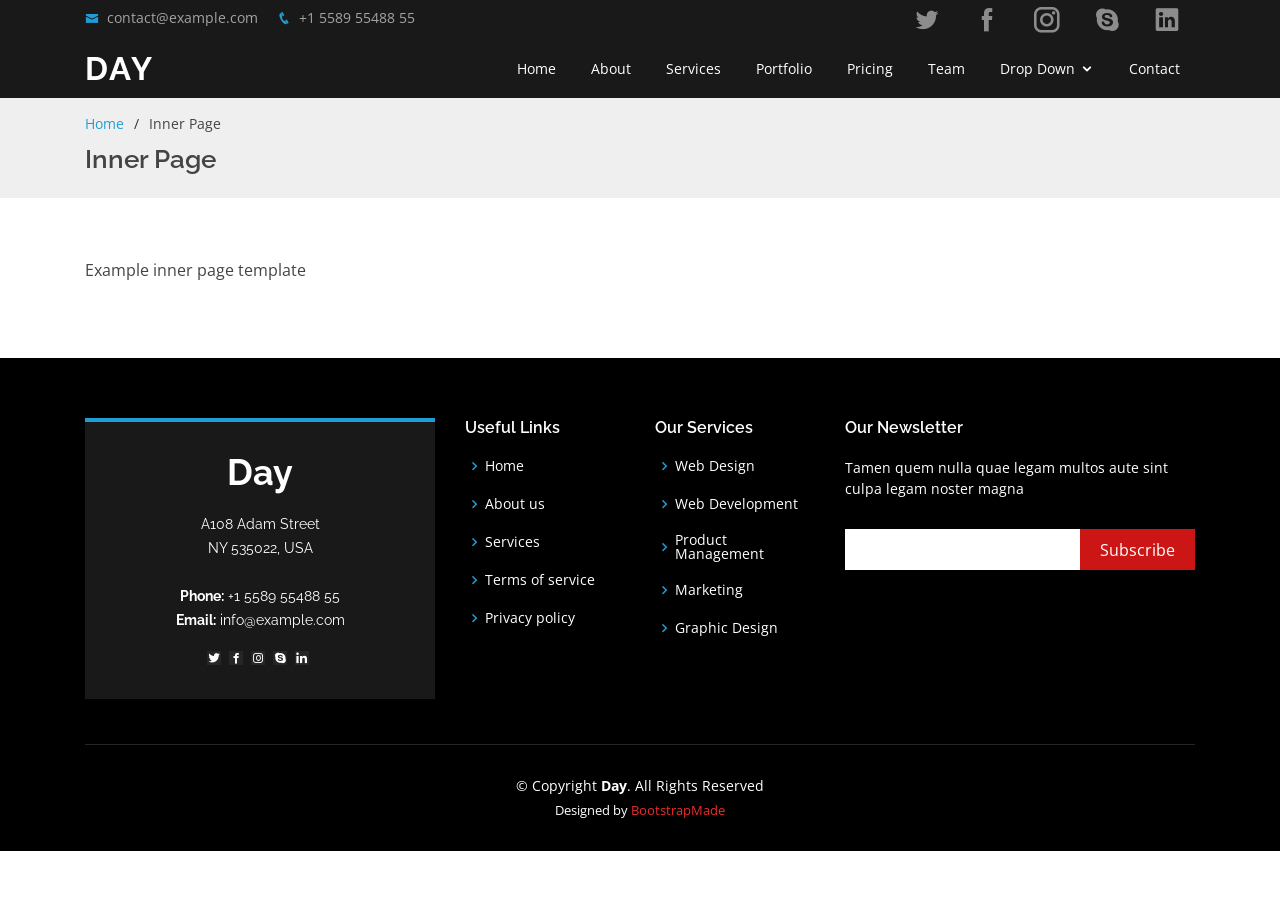
==== inner-page.html @ a626bc61 "BS website E-Cell" ====
<!DOCTYPE html>
<html lang="en">

<head>
  <meta charset="utf-8">
  <meta content="width=device-width, initial-scale=1.0" name="viewport">

  <title>Inner Page - Day Bootstrap Template</title>
  <meta content="" name="description">
  <meta content="" name="keywords">

  <!-- Favicons -->
  <link href="assets/img/favicon.png" rel="icon">
  <link href="assets/img/apple-touch-icon.png" rel="apple-touch-icon">

  <!-- Google Fonts -->
  <link href="https://fonts.googleapis.com/css?family=Open+Sans:300,300i,400,400i,600,600i,700,700i|Raleway:300,300i,400,400i,500,500i,600,600i,700,700i|Poppins:300,300i,400,400i,500,500i,600,600i,700,700i" rel="stylesheet">

  <!-- Vendor CSS Files -->
  <link href="assets/vendor/bootstrap/css/bootstrap.min.css" rel="stylesheet">
  <link href="assets/vendor/icofont/icofont.min.css" rel="stylesheet">
  <link href="assets/vendor/boxicons/css/boxicons.min.css" rel="stylesheet">
  <link href="assets/vendor/venobox/venobox.css" rel="stylesheet">
  <link href="assets/vendor/owl.carousel/assets/owl.carousel.min.css" rel="stylesheet">
  <link href="assets/vendor/aos/aos.css" rel="stylesheet">

  <!-- Template Main CSS File -->
  <link href="assets/css/style.css" rel="stylesheet">

  <!-- =======================================================
  * Template Name: Day - v2.2.1
  * Template URL: https://bootstrapmade.com/day-multipurpose-html-template-for-free/
  * Author: BootstrapMade.com
  * License: https://bootstrapmade.com/license/
  ======================================================== -->
</head>

<body>

  <!-- ======= Top Bar ======= -->
  <div id="topbar" class="d-none d-lg-flex align-items-center fixed-top header-inner-pages">
    <div class="container d-flex">
      <div class="contact-info mr-auto">
        <i class="icofont-envelope"></i> <a href="mailto:contact@example.com">contact@example.com</a>
        <i class="icofont-phone"></i> +1 5589 55488 55
      </div>
      <div class="social-links">
        <a href="#" class="twitter"><i class="icofont-twitter"></i></a>
        <a href="#" class="facebook"><i class="icofont-facebook"></i></a>
        <a href="#" class="instagram"><i class="icofont-instagram"></i></a>
        <a href="#" class="skype"><i class="icofont-skype"></i></a>
        <a href="#" class="linkedin"><i class="icofont-linkedin"></i></i></a>
      </div>
    </div>
  </div>

  <!-- ======= Header ======= -->
  <header id="header" class="fixed-top header-inner-pages">
    <div class="container d-flex align-items-center">

      <h1 class="logo mr-auto"><a href="index.html">Day</a></h1>
      <!-- Uncomment below if you prefer to use an image logo -->
      <!-- <a href="index.html" class="logo mr-auto"><img src="assets/img/logo.png" alt="" class="img-fluid"></a>-->

      <nav class="nav-menu d-none d-lg-block">
        <ul>
          <li><a href="index.html">Home</a></li>
          <li><a href="#about">About</a></li>
          <li><a href="#services">Services</a></li>
          <li><a href="#portfolio">Portfolio</a></li>
          <li><a href="#pricing">Pricing</a></li>
          <li><a href="#team">Team</a></li>
          <li class="drop-down"><a href="">Drop Down</a>
            <ul>
              <li><a href="#">Drop Down 1</a></li>
              <li class="drop-down"><a href="#">Deep Drop Down</a>
                <ul>
                  <li><a href="#">Deep Drop Down 1</a></li>
                  <li><a href="#">Deep Drop Down 2</a></li>
                  <li><a href="#">Deep Drop Down 3</a></li>
                  <li><a href="#">Deep Drop Down 4</a></li>
                  <li><a href="#">Deep Drop Down 5</a></li>
                </ul>
              </li>
              <li><a href="#">Drop Down 2</a></li>
              <li><a href="#">Drop Down 3</a></li>
              <li><a href="#">Drop Down 4</a></li>
            </ul>
          </li>
          <li><a href="#contact">Contact</a></li>

        </ul>
      </nav><!-- .nav-menu -->

    </div>
  </header><!-- End Header -->

  <main id="main">

    <!-- ======= Breadcrumbs ======= -->
    <section id="breadcrumbs" class="breadcrumbs">
      <div class="container">

        <ol>
          <li><a href="index.html">Home</a></li>
          <li>Inner Page</li>
        </ol>
        <h2>Inner Page</h2>

      </div>
    </section><!-- End Breadcrumbs -->

    <section class="inner-page">
      <div class="container">
        <p>
          Example inner page template
        </p>
      </div>
    </section>

  </main><!-- End #main -->

  <!-- ======= Footer ======= -->
  <footer id="footer">
    <div class="footer-top">
      <div class="container">
        <div class="row">

          <div class="col-lg-4 col-md-6">
            <div class="footer-info">
              <h3>Day</h3>
              <p>
                A108 Adam Street <br>
                NY 535022, USA<br><br>
                <strong>Phone:</strong> +1 5589 55488 55<br>
                <strong>Email:</strong> info@example.com<br>
              </p>
              <div class="social-links mt-3">
                <a href="#" class="twitter"><i class="bx bxl-twitter"></i></a>
                <a href="#" class="facebook"><i class="bx bxl-facebook"></i></a>
                <a href="#" class="instagram"><i class="bx bxl-instagram"></i></a>
                <a href="#" class="google-plus"><i class="bx bxl-skype"></i></a>
                <a href="#" class="linkedin"><i class="bx bxl-linkedin"></i></a>
              </div>
            </div>
          </div>

          <div class="col-lg-2 col-md-6 footer-links">
            <h4>Useful Links</h4>
            <ul>
              <li><i class="bx bx-chevron-right"></i> <a href="#">Home</a></li>
              <li><i class="bx bx-chevron-right"></i> <a href="#">About us</a></li>
              <li><i class="bx bx-chevron-right"></i> <a href="#">Services</a></li>
              <li><i class="bx bx-chevron-right"></i> <a href="#">Terms of service</a></li>
              <li><i class="bx bx-chevron-right"></i> <a href="#">Privacy policy</a></li>
            </ul>
          </div>

          <div class="col-lg-2 col-md-6 footer-links">
            <h4>Our Services</h4>
            <ul>
              <li><i class="bx bx-chevron-right"></i> <a href="#">Web Design</a></li>
              <li><i class="bx bx-chevron-right"></i> <a href="#">Web Development</a></li>
              <li><i class="bx bx-chevron-right"></i> <a href="#">Product Management</a></li>
              <li><i class="bx bx-chevron-right"></i> <a href="#">Marketing</a></li>
              <li><i class="bx bx-chevron-right"></i> <a href="#">Graphic Design</a></li>
            </ul>
          </div>

          <div class="col-lg-4 col-md-6 footer-newsletter">
            <h4>Our Newsletter</h4>
            <p>Tamen quem nulla quae legam multos aute sint culpa legam noster magna</p>
            <form action="" method="post">
              <input type="email" name="email"><input type="submit" value="Subscribe">
            </form>

          </div>

        </div>
      </div>
    </div>

    <div class="container">
      <div class="copyright">
        &copy; Copyright <strong><span>Day</span></strong>. All Rights Reserved
      </div>
      <div class="credits">
        <!-- All the links in the footer should remain intact. -->
        <!-- You can delete the links only if you purchased the pro version. -->
        <!-- Licensing information: https://bootstrapmade.com/license/ -->
        <!-- Purchase the pro version with working PHP/AJAX contact form: https://bootstrapmade.com/day-multipurpose-html-template-for-free/ -->
        Designed by <a href="https://bootstrapmade.com/">BootstrapMade</a>
      </div>
    </div>
  </footer><!-- End Footer -->

  <a href="#" class="back-to-top"><i class="icofont-simple-up"></i></a>
  <div id="preloader"></div>

  <!-- Vendor JS Files -->
  <script src="assets/vendor/jquery/jquery.min.js"></script>
  <script src="assets/vendor/bootstrap/js/bootstrap.bundle.min.js"></script>
  <script src="assets/vendor/jquery.easing/jquery.easing.min.js"></script>
  <script src="assets/vendor/php-email-form/validate.js"></script>
  <script src="assets/vendor/isotope-layout/isotope.pkgd.min.js"></script>
  <script src="assets/vendor/venobox/venobox.min.js"></script>
  <script src="assets/vendor/owl.carousel/owl.carousel.min.js"></script>
  <script src="assets/vendor/aos/aos.js"></script>

  <!-- Template Main JS File -->
  <script src="assets/js/main.js"></script>

</body>

</html>
---- assets/css/style.css ----
/**
* Template Name: Day - v2.2.1
* Template URL: https://bootstrapmade.com/day-multipurpose-html-template-for-free/
* Author: BootstrapMade.com
* License: https://bootstrapmade.com/license/
*/

/*--------------------------------------------------------------
# General
--------------------------------------------------------------*/
html {
  box-sizing: border-box;
  margin: 0;
  padding: 0;
  scroll-behavior: smooth;
}


body {
  font-family: "Open Sans", sans-serif;
  color: #444444;
  box-sizing: border-box;
}

a {
  color: #cc1616;
}

a:hover {
  color: #e82d2d;
  text-decoration: none;
}

h1, h2, h3, h4, h5, h6 {
  font-family: "Raleway", sans-serif;
}

/*--------------------------------------------------------------
# Back to top button
--------------------------------------------------------------*/
.back-to-top {
  position: fixed;
  display: none;
  right: 15px;
  bottom: 15px;
  z-index: 99999;
}

.back-to-top i {
  display: flex;
  align-items: center;
  justify-content: center;
  font-size: 24px;
  width: 40px;
  height: 40px;
  background: #cc1616;
  color: #fff;
  transition: all 0.4s;
}

.back-to-top i:hover {
  background: #e72323;
  color: #fff;
}

/*--------------------------------------------------------------
# Preloader
--------------------------------------------------------------*/
#preloader {
  position: fixed;
  top: 0;
  left: 0;
  right: 0;
  bottom: 0;
  z-index: 9999;
  overflow: hidden;
  background: #fff;
}

#preloader:before {
  content: "";
  position: fixed;
  top: calc(50% - 30px);
  left: calc(50% - 30px);
  border: 6px solid #cc1616;
  border-top-color: #efefef;
  border-radius: 50%;
  width: 60px;
  height: 60px;
  -webkit-animation: animate-preloader 1s linear infinite;
  animation: animate-preloader 1s linear infinite;
}

@-webkit-keyframes animate-preloader {
  0% {
    transform: rotate(0deg);
  }
  100% {
    transform: rotate(360deg);
  }
}

@keyframes animate-preloader {
  0% {
    transform: rotate(0deg);
  }
  100% {
    transform: rotate(360deg);
  }
}

/*--------------------------------------------------------------
# Disable aos animation delay on mobile devices
--------------------------------------------------------------*/
@media screen and (max-width: 768px) {
  [data-aos-delay] {
    transition-delay: 0 !important;
  }
}

/*--------------------------------------------------------------
# Top Bar
--------------------------------------------------------------*/
a {
  color: #1F9ED5;
}

a:hover {
  color: #1F9ED5;
  cursor: pointer;
  text-decoration: none;
}

h1, h2, h3, h4, h5, h6 {
  font-family: "Raleway", sans-serif;
}


#topbar {
  background-color: #272727;
  color: #444444;
  height: 40px;
  font-size: 14px;
  transition: all 0.5s;
  color: rgba(255, 255, 255, 0.6);
}

#topbar.topbar-scrolled {
  top: -40px;
}

#topbar .contact-info a {
  line-height: 1;
  color: rgba(255, 255, 255, 0.6);
  transition: 0.3s;
}

#topbar .contact-info a:hover {
  color: #1F9ED5;
}

#topbar .contact-info i {
  color: #1F9ED5;
  padding-right: 4px;
}

#topbar .contact-info i.icofont-phone {
  margin-left: 15px;
}

#topbar .social-links a {
  font-size: 26px;
  color: rgba(255, 255, 255, 0.5);
  padding-left: 15px;
  margin-right: 15px;
  display: inline-block;
  line-height: 1px;
  transition: 0.3s;
}

#topbar .social-links a:hover {
  color: #1F9ED5;
}

#topbar .social-links a:first-child {
  border-left: 0;
}

/*--------------------------------------------------------------
# Header
--------------------------------------------------------------*/
#header {
  background: rgba(52, 58, 64, 0.2);
  transition: all 0.5s;
  z-index: 997;
  top: 40px;
}

#header.header-scrolled {
  top: 0;
  background: rgba(0, 0, 0, 0.9);
}

#header .logo {
  font-size: 32px;
  margin: 0;
  padding: 0;
  line-height: 1;
  font-weight: 700;
  letter-spacing: 2px;
  text-transform: uppercase;
}

#header .logo a {
  color: #fff;
}

#header .logo img {
  max-height: 40px;
}

@media (max-width: 992px) {
  #header {
    top: 0;
    padding: 15px 0;
    background: transparent;
  }
  #header .logo {
    font-size: 28px;
  }
}

.header-inner-pages {
  background: rgba(0, 0, 0, 0.9) !important;
}

/*--------------------------------------------------------------
# Navigation Menu
--------------------------------------------------------------*/
/* Desktop Navigation */
.nav-menu ul {
  margin: 0;
  padding: 0;
  list-style: none;
}

.nav-menu > ul {
  display: flex;
}

.nav-menu > ul > li {
  position: relative;
  white-space: nowrap;
  padding: 18px 15px;
  margin-left: 5px;
  transition: 0.3s;
}

.nav-menu a {
  display: block;
  position: relative;
  color: #fff;
  transition: 0.3s;
  font-size: 14px;
  font-family: "Open Sans", sans-serif;
}

.nav-menu > ul > li:hover, .nav-menu .active {
  background: #cc1616;
}

.nav-menu .drop-down ul {
  display: block;
  position: absolute;
  left: 0;
  top: calc(100% + 30px);
  z-index: 99;
  opacity: 0;
  visibility: hidden;
  padding: 10px 0;
  background: #fff;
  box-shadow: 0px 0px 30px rgba(127, 137, 161, 0.25);
  transition: 0.3s;
}

.nav-menu .drop-down:hover > ul {
  opacity: 1;
  top: 100%;
  visibility: visible;
}

.nav-menu .drop-down li {
  min-width: 180px;
  position: relative;
}

.nav-menu .drop-down ul a {
  padding: 10px 20px;
  font-size: 14px;
  font-weight: 500;
  text-transform: none;
  color: #191919;
}

.nav-menu .drop-down ul a:hover, .nav-menu .drop-down ul .active > a, .nav-menu .drop-down ul li:hover > a {
  color: #e82d2d;
}

.nav-menu .drop-down > a:after {
  content: "\ea99";
  font-family: IcoFont;
  padding-left: 5px;
}

.nav-menu .drop-down .drop-down ul {
  top: 0;
  left: calc(100% - 30px);
}

.nav-menu .drop-down .drop-down:hover > ul {
  opacity: 1;
  top: 0;
  left: 100%;
}

.nav-menu .drop-down .drop-down > a {
  padding-right: 35px;
}

.nav-menu .drop-down .drop-down > a:after {
  content: "\eaa0";
  font-family: IcoFont;
  position: absolute;
  right: 15px;
}

@media (max-width: 1366px) {
  .nav-menu .drop-down .drop-down ul {
    left: -90%;
  }
  .nav-menu .drop-down .drop-down:hover > ul {
    left: -100%;
  }
  .nav-menu .drop-down .drop-down > a:after {
    content: "\ea9d";
  }
}

/* Mobile Navigation */
.mobile-nav-toggle {
  position: fixed;
  right: 15px;
  top: 15px;
  z-index: 9998;
  border: 0;
  background: none;
  font-size: 24px;
  transition: all 0.4s;
  outline: none !important;
  line-height: 1;
  cursor: pointer;
  text-align: right;
}

.mobile-nav-toggle i {
  color: #fff;
}

.mobile-nav {
  position: fixed;
  top: 55px;
  right: 15px;
  bottom: 15px;
  left: 15px;
  z-index: 9999;
  overflow-y: auto;
  background: #fff;
  transition: ease-in-out 0.2s;
  opacity: 0;
  visibility: hidden;
  border-radius: 10px;
  padding: 10px 0;
}

.mobile-nav * {
  margin: 0;
  padding: 0;
  list-style: none;
}

.mobile-nav a {
  display: block;
  position: relative;
  color: #191919;
  padding: 10px 20px;
  font-weight: 500;
  outline: none;
}

.mobile-nav a:hover, .mobile-nav .active > a, .mobile-nav li:hover > a {
  color: #e82d2d;
  text-decoration: none;
}

.mobile-nav .drop-down > a:after {
  content: "\ea99";
  font-family: IcoFont;
  padding-left: 10px;
  position: absolute;
  right: 15px;
}

.mobile-nav .active.drop-down > a:after {
  content: "\eaa1";
}

.mobile-nav .drop-down > a {
  padding-right: 35px;
}

.mobile-nav .drop-down ul {
  display: none;
  overflow: hidden;
}

.mobile-nav .drop-down li {
  padding-left: 20px;
}

.mobile-nav-overly {
  width: 100%;
  height: 100%;
  z-index: 9997;
  top: 0;
  left: 0;
  position: fixed;
  background: rgba(0, 0, 0, 0.6);
  overflow: hidden;
  display: none;
  transition: ease-in-out 0.2s;
}

.mobile-nav-active {
  overflow: hidden;
}

.mobile-nav-active .mobile-nav {
  opacity: 1;
  visibility: visible;
}

.mobile-nav-active .mobile-nav-toggle i {
  color: #fff;
}

/*--------------------------------------------------------------
# Hero Section
--------------------------------------------------------------*/
#hero {
  width: 100%;
  height: 100vh;
  /* background: url("../img/darth-vader.jpg") top center; */
  background: url("../img/team-ecell-copy.JPG") top center;
  /* background: url("../img/ragnar.jpg") top center; */
  background-size: cover;
  position: relative;
}

#hero:before {
  content: "";
  background: rgba(0, 0, 0, 0.5);
  position: absolute;
  bottom: 0;
  top: 0;
  left: 0;
  right: 0;
}

#hero .container {
  padding-top: 70px;
}

#hero h1 {
  margin: 0 0 10px 0;
  font-size: 48px;
  font-weight: 700;
  line-height: 56px;
  text-transform: uppercase;
  color: #fff;
}

#hero h2 {
  color: #eee;
  margin-bottom: 30px;
  font-size: 24px;
}

#hero .btn-get-started {
  font-family: "Raleway", sans-serif;
  text-transform: uppercase;
  font-weight: 500;
  font-size: 14px;
  letter-spacing: 0.5px;
  display: inline-block;
  padding: 10px 28px;
  transition: 0.5s;
  border: 2px solid #fff;
  color: #fff;
}

#hero .btn-get-started:hover {
  background: #cc1616;
  border-color: #cc1616;
}

@media (min-width: 1024px) {
  #hero {
    background-attachment: fixed;
  }
}

@media (max-width: 768px) {
  #hero {
    text-align: center;
  }
  #hero .container {
    padding-top: 40px;
  }
  #hero h1 {
    font-size: 28px;
    line-height: 36px;
  }
  #hero h2 {
    font-size: 18px;
    line-height: 24px;
    margin-bottom: 30px;
  }
}

/*--------------------------------------------------------------
# Sections General
--------------------------------------------------------------*/
section {
  padding: 60px 0;
  overflow: hidden;
}

.section-title {
  text-align: center;
  padding: 30px 0;
  position: relative;
}

.section-title h2 {
  font-size: 32px;
  font-weight: 700;
  text-transform: uppercase;
  margin-bottom: 20px;
  padding-bottom: 0;
  color: #191919;
  position: relative;
  z-index: 2;
}

.section-title span {
  position: absolute;
  top: 30px;
  color: #f4f4f4;
  left: 0;
  right: 0;
  z-index: 1;
  font-weight: 700;
  font-size: 52px;
  text-transform: uppercase;
  line-height: 0;
}

.section-title p {
  margin-bottom: 0;
  position: relative;
  z-index: 2;
}

@media (max-width: 575px) {
  .section-title h2 {
    font-size: 28px;
    margin-bottom: 15px;
  }
  .section-title span {
    font-size: 38px;
  }
}

/*--------------------------------------------------------------
# About
--------------------------------------------------------------*/
.about .content h3 {
  font-weight: 600;
  font-size: 26px;
}

.about .content ul {
  list-style: none;
  padding: 0;
}

.about .content ul li {
  padding-bottom: 10px;
}

.about .content ul i {
  font-size: 20px;
  padding-right: 4px;
  color: #cc1616;
}

.about .content p:last-child {
  margin-bottom: 0;
}

/*--------------------------------------------------------------
# Why Us
--------------------------------------------------------------*/
.why-us {
  padding-top: 0;
}

.why-us .box {
  padding: 50px 30px;
  box-shadow: 0px 2px 15px rgba(0, 0, 0, 0.1);
  transition: all ease-in-out 0.3s;
}

.why-us .box span {
  display: block;
  font-size: 28px;
  font-weight: 700;
  color: #1F9ED5;
}

.why-us .box h4 {
  font-size: 24px;
  font-weight: 600;
  padding: 0;
  margin: 20px 0;
  color: #191919;
}

.why-us .box p {
  color: #aaaaaa;
  font-size: 15px;
  margin: 0;
  padding: 0;
}

.why-us .box:hover {
  background: #1F9ED5;
  padding: 30px 30px 70px 30px;
  box-shadow: 10px 15px 30px rgba(0, 0, 0, 0.18);
}

.why-us .box:hover span, .why-us .box:hover h4, .why-us .box:hover p {
  color: #fff;
}
/*--------------------------------------------------------------
# Clients
--------------------------------------------------------------*/
.clients {
  background-color: #6782b4;
  background-image: linear-gradient(180deg, #425e8d 0%, #1F9ED5 80%,  #425e8d 100%);
  padding: 15px 0;
  text-align: center;
}

.clients img {
  width: 50%;
  /* filter: grayscale(80); */
  transition: all 0.4s ease-in-out;
  display: inline-block;
  padding: 15px 0;
}

.clients img:hover {
  filter: none;
  transform: scale(1.3);
}
.clients img+p {
  color: #fff;
}

.clients-text {
  color: #000;
  font-size: 160%;
}

@media (max-width: 768px) {
  .clients img {
    width: 40%;
  }
}

/*--------------------------------------------------------------
# Services
--------------------------------------------------------------*/
section {
  padding: 60px 0;
  overflow: hidden;
}

.section-title {
  text-align: center;
  padding: 30px 0;
  position: relative;
}

.section-title h2 {
  font-size: 32px;
  font-weight: 700;
  text-transform: uppercase;
  margin-bottom: 20px;
  padding-bottom: 0;
  color: #191919;
  position: relative;
  z-index: 2;
}

.section-title span {
  position: absolute;
  top: 30px;
  color: #f4f4f4;
  left: 0;
  right: 0;
  z-index: 1;
  font-weight: 700;
  font-size: 52px;
  text-transform: uppercase;
  line-height: 0;
}

.section-title p {
  margin-bottom: 0;
  position: relative;
  z-index: 2;
}

@media (max-width: 575px) {
  .section-title h2 {
    font-size: 28px;
    margin-bottom: 15px;
  }
  .section-title span {
    font-size: 38px;
  }
}


.services .icon-box {
  text-align: center;
  padding: 80px 20px;
  transition: all ease-in-out 0.3s;
  box-shadow: 0px 2px 15px rgba(0, 0, 0, 0.1);
}

.services .icon-box .icon {
  margin: 0 auto;
  width: 64px;
  height: 64px;
  background: #1F9ED5;
  transition: all .3s ease-out 0s;
  display: flex;
  align-items: center;
  justify-content: center;
  margin-bottom: 20px;
  transform-style: preserve-3d;
}

.services .icon-box .icon i {
  color: #fff;
  font-size: 28px;
}

.services .icon-box .icon::before {
  position: absolute;
  content: '';
  left: -8px;
  top: -8px;
  height: 100%;
  width: 100%;
  background: #fce5e5;
  transition: all .3s ease-out 0s;
  transform: translateZ(-1px);
}

.services .icon-box h4 {
  font-weight: 700;
  margin-bottom: 15px;
  font-size: 24px;
}

.services .icon-box h4 a {
  color: #191919;
}

.services .icon-box p {
  line-height: 24px;
  font-size: 14px;
  margin-bottom: 0;
}

.services .icon-box:hover {
  background: #1F9ED5;background-image: linear-gradient(180deg, #425e8d 0%, #1F9ED5 80%,  #425e8d 100%);
  border-color: #1F9ED5;
  padding: 70px 20px 90px 20px;
}

.services .icon-box:hover .icon {
  background: #fff;
}

.services .icon-box:hover .icon i {
  color: #1F9ED5;
}

.services .icon-box:hover .icon::before {
  background: #1F9ED5;
}

.services .icon-box:hover h4 a, .services .icon-box:hover p {
  color: #fff;
}
/*--------------------------------------------------------------
# Cta
--------------------------------------------------------------*/
.cta {
  background: linear-gradient(rgba(2, 2, 2, 0.5), rgba(0, 0, 0, 0.5)), url("../img/cta-bg.jpg") fixed center center;
  background-size: cover;
}

.cta h3 {
  color: #fff;
  font-size: 48px;
  font-weight: 700;
}

.cta p {
  color: #fff;
}

#stats-section {
    width: 100%;
}

#stats-wrapper {
    max-width: 1140px;
    display: flex;
    justify-content: center;
    margin: 0 auto;
}

.stats-item {
    margin-right: 24px;
    width: 25%;
    text-align: center;
}

.stats-item h3 {
    font-size: 44px;
    margin: 0;
}

.stats-item p {
    font-size: 14px;
    font-style: italic;
    color: #00b3ff;
    margin: 0;
    letter-spacing: 0.5px;
}
/*--------------------------------------------------------------
# Portfolio
--------------------------------------------------------------*/
.portfolio #portfolio-flters {
  padding: 0;
  margin: 0 auto 25px auto;
  list-style: none;
  text-align: center;
  border-radius: 50px;
}

.portfolio #portfolio-flters li {
  cursor: pointer;
  display: inline-block;
  padding: 10px 15px;
  font-size: 15px;
  font-weight: 500;
  line-height: 1;
  text-transform: uppercase;
  color: #444444;
  margin-bottom: 5px;
  transition: all 0.3s ease-in-out;
  font-family: "Poppins", sans-serif;
}

.portfolio #portfolio-flters li:hover, .portfolio #portfolio-flters li.filter-active {
  color: #e82d2d;
}

.portfolio #portfolio-flters li:last-child {
  margin-right: 0;
}

.portfolio .portfolio-item {
  margin-bottom: 30px;
}

.portfolio .portfolio-item .portfolio-info {
  opacity: 0;
  position: absolute;
  left: 30px;
  right: 30px;
  bottom: 0;
  z-index: 3;
  transition: all ease-in-out 0.3s;
  background: rgba(255, 255, 255, 0.9);
  padding: 15px;
}

.portfolio .portfolio-item .portfolio-info h4 {
  font-size: 18px;
  color: #fff;
  font-weight: 600;
  color: #191919;
}

.portfolio .portfolio-item .portfolio-info p {
  color: #4c4c4c;
  font-size: 14px;
  margin-bottom: 0;
}

.portfolio .portfolio-item .portfolio-info .preview-link, .portfolio .portfolio-item .portfolio-info .details-link {
  position: absolute;
  right: 40px;
  font-size: 24px;
  top: calc(50% - 18px);
  color: #333333;
}

.portfolio .portfolio-item .portfolio-info .preview-link:hover, .portfolio .portfolio-item .portfolio-info .details-link:hover {
  color: #cc1616;
}

.portfolio .portfolio-item .portfolio-info .details-link {
  right: 10px;
}

.portfolio .portfolio-item .portfolio-links {
  opacity: 0;
  left: 0;
  right: 0;
  text-align: center;
  z-index: 3;
  position: absolute;
  transition: all ease-in-out 0.3s;
}

.portfolio .portfolio-item .portfolio-links a {
  color: #fff;
  margin: 0 2px;
  font-size: 28px;
  display: inline-block;
  transition: 0.3s;
}

.portfolio .portfolio-item .portfolio-links a:hover {
  color: #e82d2d;
}

.portfolio .portfolio-item:hover .portfolio-info {
  opacity: 1;
  bottom: 20px;
}

/*--------------------------------------------------------------
# Pricing
--------------------------------------------------------------*/
.pricing .box {
  padding: 20px;
  background: #f9f9f9;
  text-align: center;
  border-radius: 8px;
  position: relative;
  overflow: hidden;
}

.pricing .box h3 {
  font-weight: 400;
  padding: 15px;
  font-size: 18px;
  text-transform: uppercase;
  font-weight: 600;
  color: #191919;
}

.pricing .box h4 {
  font-size: 42px;
  color: #cc1616;
  font-weight: 500;
  font-family: "Open Sans", sans-serif;
  margin-bottom: 20px;
}

.pricing .box h4 sup {
  font-size: 20px;
  top: -15px;
  left: -3px;
}

.pricing .box h4 span {
  color: #bababa;
  font-size: 16px;
  font-weight: 300;
}

.pricing .box ul {
  padding: 0;
  list-style: none;
  color: #191919;
  text-align: center;
  line-height: 20px;
  font-size: 14px;
}

.pricing .box ul li {
  padding-bottom: 16px;
}

.pricing .box ul i {
  color: #cc1616;
  font-size: 18px;
  padding-right: 4px;
}

.pricing .box ul .na {
  color: #ccc;
  text-decoration: line-through;
}

.pricing .box .btn-wrap {
  padding: 15px;
  text-align: center;
}

.pricing .box .btn-buy {
  background: #cc1616;
  display: inline-block;
  padding: 10px 40px;
  color: #fff;
  transition: none;
  font-size: 14px;
  font-weight: 400;
  font-family: "Raleway", sans-serif;
  font-weight: 600;
  transition: 0.3s;
}

.pricing .box .btn-buy:hover {
  background: #e82d2d;
}

.pricing .featured {
  background: #cc1616;
  box-shadow: none;
  color: #fff;
}

.pricing .featured h3, .pricing .featured h4, .pricing .featured ul, .pricing .featured ul li, .pricing .featured ul .na {
  color: #fff;
}

.pricing .featured h4 span {
  color: rgba(255, 255, 255, 0.58);
}

.pricing .featured .btn-wrap {
  padding: 15px;
  text-align: center;
}

.pricing .featured .btn-buy {
  background: rgba(255, 255, 255, 0.2);
}

.pricing .featured .btn-buy:hover {
  background: #fff;
  color: #cc1616;
}

/*--------------------------------------------------------------
# Team
--------------------------------------------------------------*/
.team .member {
  text-align: center;
  margin-bottom: 20px;
  box-shadow: 0px 0px 12px 0px rgba(0, 0, 0, 0.1);
  padding: 30px 20px;
  background: #fff;
}

.team .member img {
  max-width: 60%;
  border-radius: 50%;
  margin: 0 0 30px 0;
}

.team .member h4 {
  font-weight: 700;
  margin-bottom: 2px;
  font-size: 18px;
}

.team .member span {
  font-style: italic;
  display: block;
  font-size: 13px;
}

.team .member p {
  padding-top: 10px;
  font-size: 14px;
  font-style: italic;
  color: #aaaaaa;
}

.team .member .social {
  margin-top: 15px;
}

.team .member .social a {
  color: #919191;
  transition: 0.3s;
}

.team .member .social a:hover {
  color: #cc1616;
}

.team .member .social i {
  font-size: 18px;
  margin: 0 2px;
}

/*--------------------------------------------------------------
# Contact
--------------------------------------------------------------*/
.contact .info-box {
  color: #444444;
  text-align: center;
  box-shadow: 0 0 30px rgba(214, 215, 216, 0.6);
  padding: 20px 0 30px 0;
}

.contact .info-box i {
  font-size: 32px;
  color: #cc1616;
  border-radius: 50%;
  padding: 8px;
  border: 2px dotted #f5a0a0;
}

.contact .info-box h3 {
  font-size: 20px;
  color: #777777;
  font-weight: 700;
  margin: 10px 0;
}

.contact .info-box p {
  padding: 0;
  line-height: 24px;
  font-size: 14px;
  margin-bottom: 0;
}

.contact .php-email-form {
  box-shadow: 0 0 30px rgba(214, 215, 216, 0.6);
  padding: 30px;
}

.contact .php-email-form .validate {
  display: none;
  color: red;
  margin: 0 0 15px 0;
  font-weight: 400;
  font-size: 13px;
}

.contact .php-email-form .error-message {
  display: none;
  color: #fff;
  background: #ed3c0d;
  text-align: left;
  padding: 15px;
  font-weight: 600;
}

.contact .php-email-form .error-message br + br {
  margin-top: 25px;
}

.contact .php-email-form .sent-message {
  display: none;
  color: #fff;
  background: #18d26e;
  text-align: center;
  padding: 15px;
  font-weight: 600;
}

.contact .php-email-form .loading {
  display: none;
  background: #fff;
  text-align: center;
  padding: 15px;
}

.contact .php-email-form .loading:before {
  content: "";
  display: inline-block;
  border-radius: 50%;
  width: 24px;
  height: 24px;
  margin: 0 10px -6px 0;
  border: 3px solid #18d26e;
  border-top-color: #eee;
  -webkit-animation: animate-loading 1s linear infinite;
  animation: animate-loading 1s linear infinite;
}

.contact .php-email-form input, .contact .php-email-form textarea {
  border-radius: 0;
  box-shadow: none;
  font-size: 14px;
}

.contact .php-email-form input::focus, .contact .php-email-form textarea::focus {
  background-color: #cc1616;
}

.contact .php-email-form input {
  padding: 20px 15px;
}

.contact .php-email-form textarea {
  padding: 12px 15px;
}

.contact .php-email-form button[type="submit"] {
  background: #cc1616;
  border: 0;
  padding: 10px 24px;
  color: #fff;
  transition: 0.4s;
}

.contact .php-email-form button[type="submit"]:hover {
  background: #e82d2d;
}

@-webkit-keyframes animate-loading {
  0% {
    transform: rotate(0deg);
  }
  100% {
    transform: rotate(360deg);
  }
}

@keyframes animate-loading {
  0% {
    transform: rotate(0deg);
  }
  100% {
    transform: rotate(360deg);
  }
}

/*--------------------------------------------------------------
# Breadcrumbs
--------------------------------------------------------------*/
.breadcrumbs {
  padding: 15px 0;
  background: #efefef;
  margin-top: 98px;
}

@media (max-width: 992px) {
  .breadcrumbs {
    margin-top: 50px;
  }
}

.breadcrumbs h2 {
  font-size: 26px;
  font-weight: 600;
}

.breadcrumbs ol {
  display: flex;
  flex-wrap: wrap;
  list-style: none;
  padding: 0 0 10px 0;
  margin: 0;
  font-size: 14px;
}

.breadcrumbs ol li + li {
  padding-left: 10px;
}

.breadcrumbs ol li + li::before {
  display: inline-block;
  padding-right: 10px;
  color: #333333;
  content: "/";
}

/*--------------------------------------------------------------
# Portfolio Details
--------------------------------------------------------------*/
.portfolio-details {
  padding-top: 40px;
}

.portfolio-details .portfolio-details-container {
  position: relative;
}

.portfolio-details .portfolio-details-carousel {
  position: relative;
  z-index: 1;
}

.portfolio-details .portfolio-details-carousel .owl-nav, .portfolio-details .portfolio-details-carousel .owl-dots {
  margin-top: 5px;
  text-align: left;
}

.portfolio-details .portfolio-details-carousel .owl-dot {
  display: inline-block;
  margin: 0 10px 0 0;
  width: 12px;
  height: 12px;
  border-radius: 50%;
  background-color: #ddd !important;
}

.portfolio-details .portfolio-details-carousel .owl-dot.active {
  background-color: #cc1616 !important;
}

.portfolio-details .portfolio-info {
  padding: 30px;
  position: absolute;
  right: 0;
  bottom: -70px;
  background: #fff;
  box-shadow: 0px 2px 15px rgba(0, 0, 0, 0.1);
  z-index: 2;
}

.portfolio-details .portfolio-info h3 {
  font-size: 22px;
  font-weight: 700;
  margin-bottom: 20px;
  padding-bottom: 20px;
  border-bottom: 1px solid #eee;
}

.portfolio-details .portfolio-info ul {
  list-style: none;
  padding: 0;
  font-size: 15px;
}

.portfolio-details .portfolio-info ul li + li {
  margin-top: 10px;
}

.portfolio-details .portfolio-description {
  padding-top: 50px;
}

.portfolio-details .portfolio-description h2 {
  width: 50%;
  font-size: 26px;
  font-weight: 700;
  margin-bottom: 20px;
}

.portfolio-details .portfolio-description p {
  padding: 0 0 0 0;
}

@media (max-width: 768px) {
  .portfolio-details .portfolio-info {
    position: static;
    margin-top: 30px;
  }
}

/*--------------------------------------------------------------
# Footer
--------------------------------------------------------------*/
/* .sponsor {
  background-image: linear-gradient(315deg, #ffffff 0%, #5f5f5f 74%);
  padding: 0 0 30px 0;
  color: #fff;
  font-size: 14px;
  text-align: center;
} */

#footer {
  /* background-image: linear-gradient(90deg, #d7dae6 0%, #575c5f 74%); */
  background: #000;
  padding: 0 0 30px 0;
  color: #fff;
  font-size: 14px;
}

#footer .footer-top {
  padding: 60px 0 30px 0;
}

#footer .footer-top .footer-info {
  margin-bottom: 15px;
  background: #191919;
  color: #fff;
  border-top: 4px solid #1F9ED5;
  text-align: center;
  padding: 30px 20px;
}

#footer .footer-top .footer-info h3 {
  font-size: 36px;
  margin: 0 0 20px 0;
  padding: 2px 0 2px 0;
  line-height: 1;
  font-weight: 700;
}

#footer .footer-top .footer-info p {
  font-size: 14px;
  line-height: 24px;
  margin-bottom: 0;
  font-family: "Raleway", sans-serif;
}

#footer .footer-top .social-links a i {
  display: inline-block;
  background: #262626;
  color: #fff;
  line-height: 1;
  margin-right: 4px;
  text-align: center;
  transition: 0.3s;
}

#footer .footer-top .social-links a i:hover {
  color: #1F9ED5;
  text-decoration: none;
}

#footer .footer-top h4 {
  font-size: 16px;
  font-weight: 600;
  color: #fff;
  position: relative;
  padding-bottom: 12px;
}

#footer .footer-top .footer-links {
  margin-bottom: 30px;
}

#footer .footer-top .footer-links ul {
  list-style: none;
  padding: 0;
  margin: 0;
}

#footer .footer-top .footer-links ul i {
  padding-right: 2px;
  color: #1F9ED5;
  font-size: 18px;
  line-height: 1;
}

#footer .footer-top .footer-links ul li {
  padding: 10px 0;
  display: flex;
  align-items: center;
}

#footer .footer-top .footer-links ul li:first-child {
  padding-top: 0;
}

#footer .footer-top .footer-links ul a {
  color: #fff;
  transition: 0.3s;
  display: inline-block;
  line-height: 1;
}

#footer .footer-top .footer-links ul a:hover {
  color: #eb4444;
}

#footer .footer-top .footer-newsletter form {
  margin-top: 30px;
  background: #fff;
  padding: 6px 10px;
  position: relative;
  border-radius: 4;
}

#footer .footer-top .footer-newsletter form input[type="email"] {
  border: 0;
  padding: 4px;
  width: calc(100% - 110px);
}

#footer .footer-top .footer-newsletter form input[type="submit"] {
  position: absolute;
  top: 0;
  right: 0;
  bottom: 0;
  border: 0;
  background: none;
  font-size: 16px;
  padding: 0 20px;
  background: #cc1616;
  color: #fff;
  transition: 0.3s;
  border-radius: 4;
}

#footer .footer-top .footer-newsletter form input[type="submit"]:hover {
  background: #e82d2d;
}

#footer .copyright {
  border-top: 1px solid #262626;
  text-align: center;
  padding-top: 30px;
}

#footer .credits {
  padding-top: 5px;
  text-align: center;
  font-size: 13px;
  color: #fff;
}

#footer .credits a {
  color: #e82d2d;
}

@media (max-width: 575px) {
  #footer .footer-top .footer-info {
    margin: -20px 0 30px 0;
  }
}
/* updates below */

#renault {
 /* background-image: linear-gradient(135deg, #a5a9ba 0%, #575c5f 74%);  */
 background-image: linear-gradient(225deg, #425e8d 10%, #1F9ED5 80%,  #425e8d 100%);
 border-radius: 10px;
}

.row1 {
  padding-bottom: 5%;
}
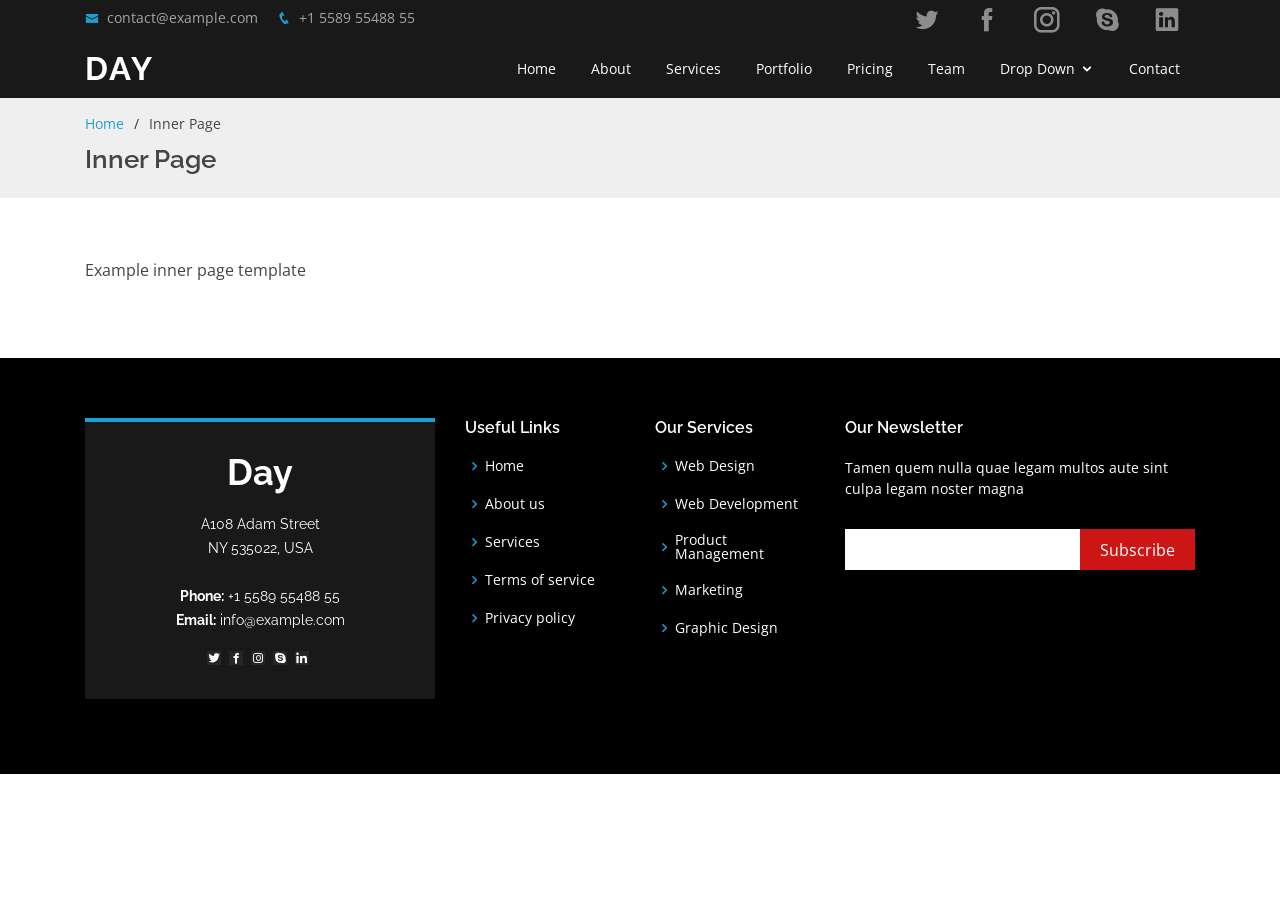
==== commit d16e6a67: "Update inner-page.html" ====
--- a/inner-page.html
+++ b/inner-page.html
@@ -5,7 +5,7 @@
   <meta charset="utf-8">
   <meta content="width=device-width, initial-scale=1.0" name="viewport">
 
-  <title>Inner Page - Day Bootstrap Template</title>
+  <title>E-Cell VCET</title>
   <meta content="" name="description">
   <meta content="" name="keywords">
 
@@ -24,15 +24,9 @@
   <link href="assets/vendor/owl.carousel/assets/owl.carousel.min.css" rel="stylesheet">
   <link href="assets/vendor/aos/aos.css" rel="stylesheet">
 
-  <!-- Template Main CSS File -->
   <link href="assets/css/style.css" rel="stylesheet">
 
-  <!-- =======================================================
-  * Template Name: Day - v2.2.1
-  * Template URL: https://bootstrapmade.com/day-multipurpose-html-template-for-free/
-  * Author: BootstrapMade.com
-  * License: https://bootstrapmade.com/license/
-  ======================================================== -->
+
 </head>
 
 <body>
@@ -180,19 +174,7 @@
       </div>
     </div>
 
-    <div class="container">
-      <div class="copyright">
-        &copy; Copyright <strong><span>Day</span></strong>. All Rights Reserved
-      </div>
-      <div class="credits">
-        <!-- All the links in the footer should remain intact. -->
-        <!-- You can delete the links only if you purchased the pro version. -->
-        <!-- Licensing information: https://bootstrapmade.com/license/ -->
-        <!-- Purchase the pro version with working PHP/AJAX contact form: https://bootstrapmade.com/day-multipurpose-html-template-for-free/ -->
-        Designed by <a href="https://bootstrapmade.com/">BootstrapMade</a>
-      </div>
-    </div>
-  </footer><!-- End Footer -->
+   
 
   <a href="#" class="back-to-top"><i class="icofont-simple-up"></i></a>
   <div id="preloader"></div>
@@ -212,4 +194,4 @@
 
 </body>
 
-</html>+</html>
--- a/assets/css/style.css
+++ b/assets/css/style.css
@@ -458,8 +458,8 @@
 --------------------------------------------------------------*/
 #hero {
   width: 100%;
-  height: 100vh;
-  /* background: url("../img/darth-vader.jpg") top center; */
+  height: auto;
+  /* background: url("../img/hero-bg.jpg") top center; */
   background: url("../img/team-ecell-copy.JPG") top center;
   /* background: url("../img/ragnar.jpg") top center; */
   background-size: cover;
@@ -515,7 +515,7 @@
 
 @media (min-width: 1024px) {
   #hero {
-    background-attachment: fixed;
+    /* background-attachment: fixed; */
   }
 }
 
